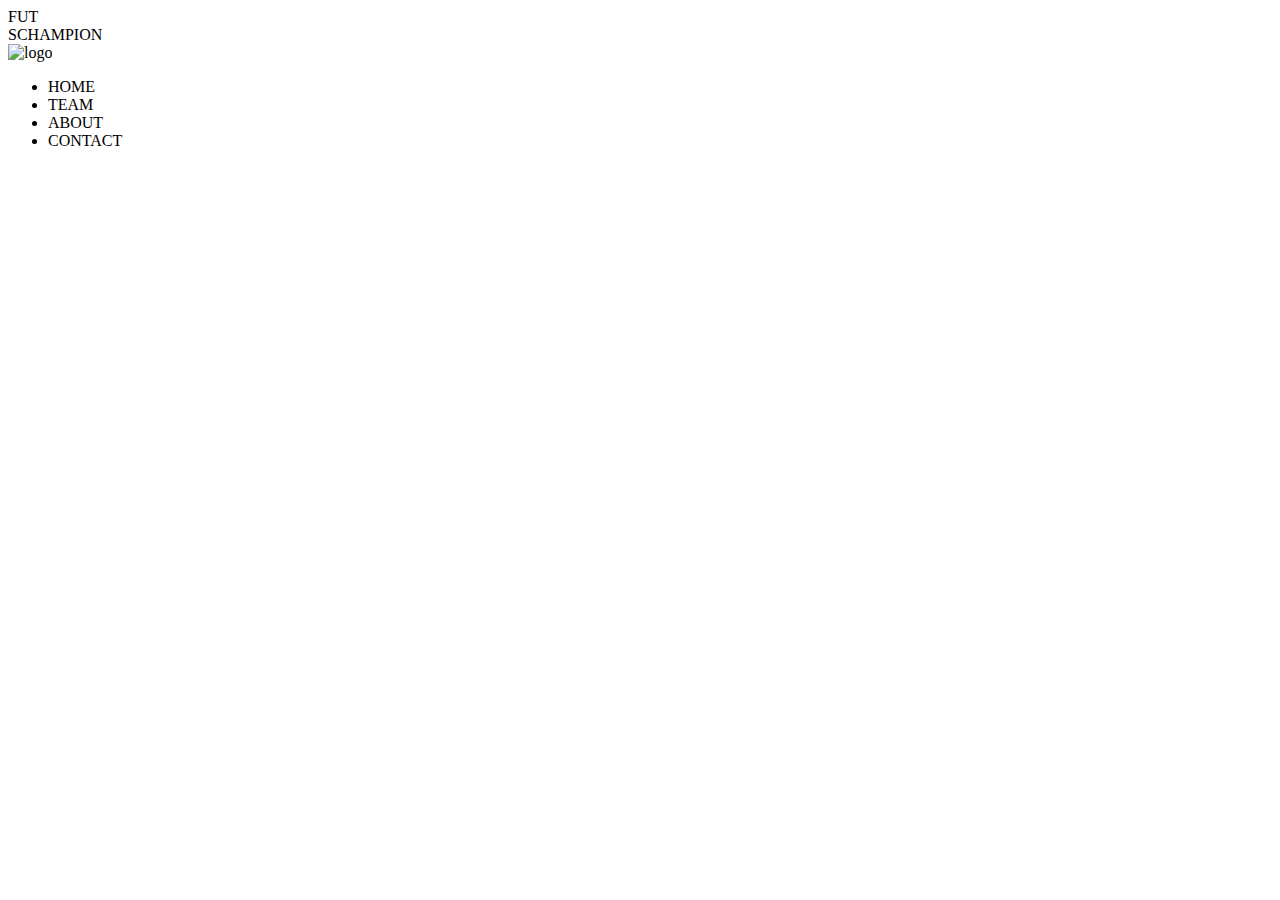
==== home.html @ a9244499 "Add la Structure De la page Home Avec NavBar Structure" ====
<!DOCTYPE html>
<html lang="en">
<head>
    <meta charset="UTF-8">
    <meta name="viewport" content="width=device-width, initial-scale=1.0">
    <link rel="stylesheet" href="/Assets/css/home.css">
    <title>FUT_Champ</title>
</head>
<body>
   <div id="main">

    <div id="box1">
        
    </div>

    <div id="box2">
      <div id="text">
        FUT <br> SCHAMPION
      </div>
    </div>

    <div id="box3">
    <div id="container">
        <div id="logo">
            <img src="" alt="logo">

        </div>
        <div id="menu">
            <ul>
                <li>HOME</li>
                <li>TEAM</li>
                <li>ABOUT</li>
                <li>CONTACT</li>
            </ul>

        </div>

    </div>
    </div>

   </div>   


</body>
</html>
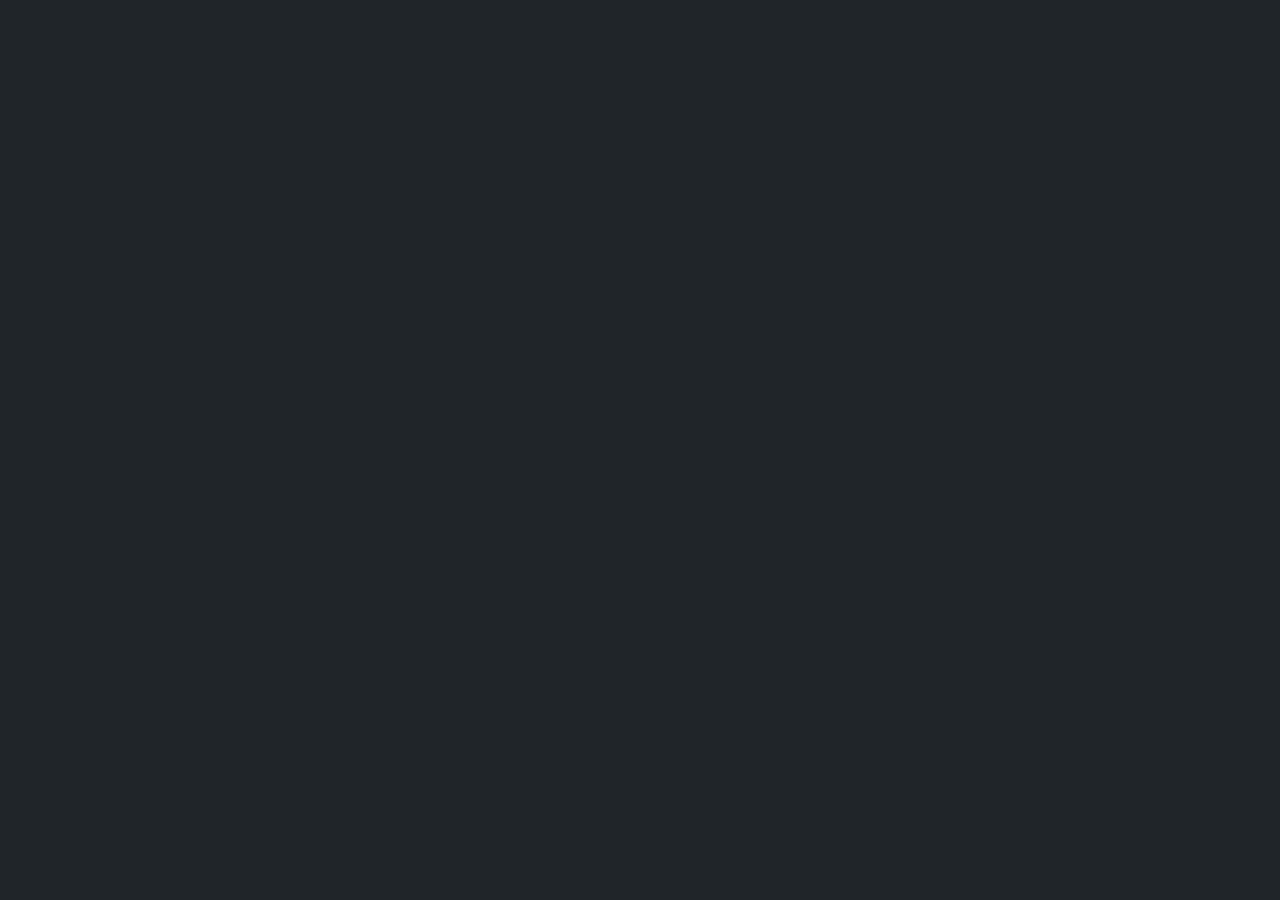
==== commit 66b8f13f: "add Page Home Style With Anumation De Player Side" ====
--- a/home.html
+++ b/home.html
@@ -15,14 +15,14 @@
 
     <div id="box2">
       <div id="text">
-        FUT <br> SCHAMPION
+        FUT CHAMPIONS
       </div>
     </div>
 
     <div id="box3">
     <div id="container">
         <div id="logo">
-            <img src="" alt="logo">
+            <img src="/Assets/img/logg.jpg" alt="logo">
 
         </div>
         <div id="menu">
--- a/Assets/css/home.css
+++ b/Assets/css/home.css
@@ -0,0 +1,129 @@
+body{
+    margin: 0;
+    background-color: #20252A;
+}
+#main{
+    width: 100%;
+    height:100% ;
+    position: absolute;
+    overflow: hidden;
+
+}
+#box1{
+    width: 600px;
+    height:600px;
+    background-image: url('/Assets/img/ozil-ohne\ background-filter.jpg');
+    background-repeat: no-repeat;
+    position: absolute;
+    bottom: -200%;
+    left: 30%; 
+    animation: anim 1s forwards, anim2 1s forwards 2s;
+}
+
+#box1::after{
+    content: '';
+    position: absolute;
+    width: 500px;
+    height:600px;
+    background-image: url('/Assets/img/ozil-ohne\ background.jpg');
+    background-repeat: no-repeat;
+    left: 100px;
+    z-index: -1;
+}
+
+@keyframes anim {
+    from{
+        bottom: -100%;
+    }
+    to{
+        
+        bottom: 0%;
+    }
+}
+@keyframes anim2 {
+    from{
+        
+        width: 500px;
+        left: 30%;
+    }
+    to{
+        
+        width: 0px;
+        left: 50%;
+    }
+}
+
+#box2{
+    width: auto;
+    height:auto;
+    font-family: fantasy;
+    font-size: 2rem;
+    color: white;
+    font-weight: 500;
+    line-height: 130px;
+    position: absolute;
+    left: 100px;
+    top: 200px;
+    overflow: hidden;
+
+}
+#text{
+    position: relative;
+    left: -100%;
+    animation: anim3 2s forwards 3s;
+}
+@keyframes anim3 {
+    from{
+       left: -100%; 
+    }to{
+        left: 0%;
+    }
+}
+#box3{
+    overflow: hidden;
+
+}
+#container{
+  width: 100%;
+  position: absolute; 
+  top: -100%; 
+  animation: anim4 2s forwards 2.5s;
+}
+#logo{
+    float: left;
+    margin-left: 100px;
+    margin-top: 20px;
+
+}
+#logo img{
+    width: 100px;
+    height: 100px;
+
+}
+#menu{
+  font-family: fantasy; 
+  font-size: 1rem;
+  color: aliceblue;
+  margin-right: 200px;
+  margin-top: 20px;
+  float: right;
+
+
+}
+#menu ul{
+   list-style: none; 
+}
+#menu ul li{
+    display: inline-block;
+    margin-left: 100px;
+    color: antiquewhite;
+   
+}
+
+@keyframes anim4 {
+    from{
+       top: -100px;
+    }to{
+        top: 0%;
+    }
+}